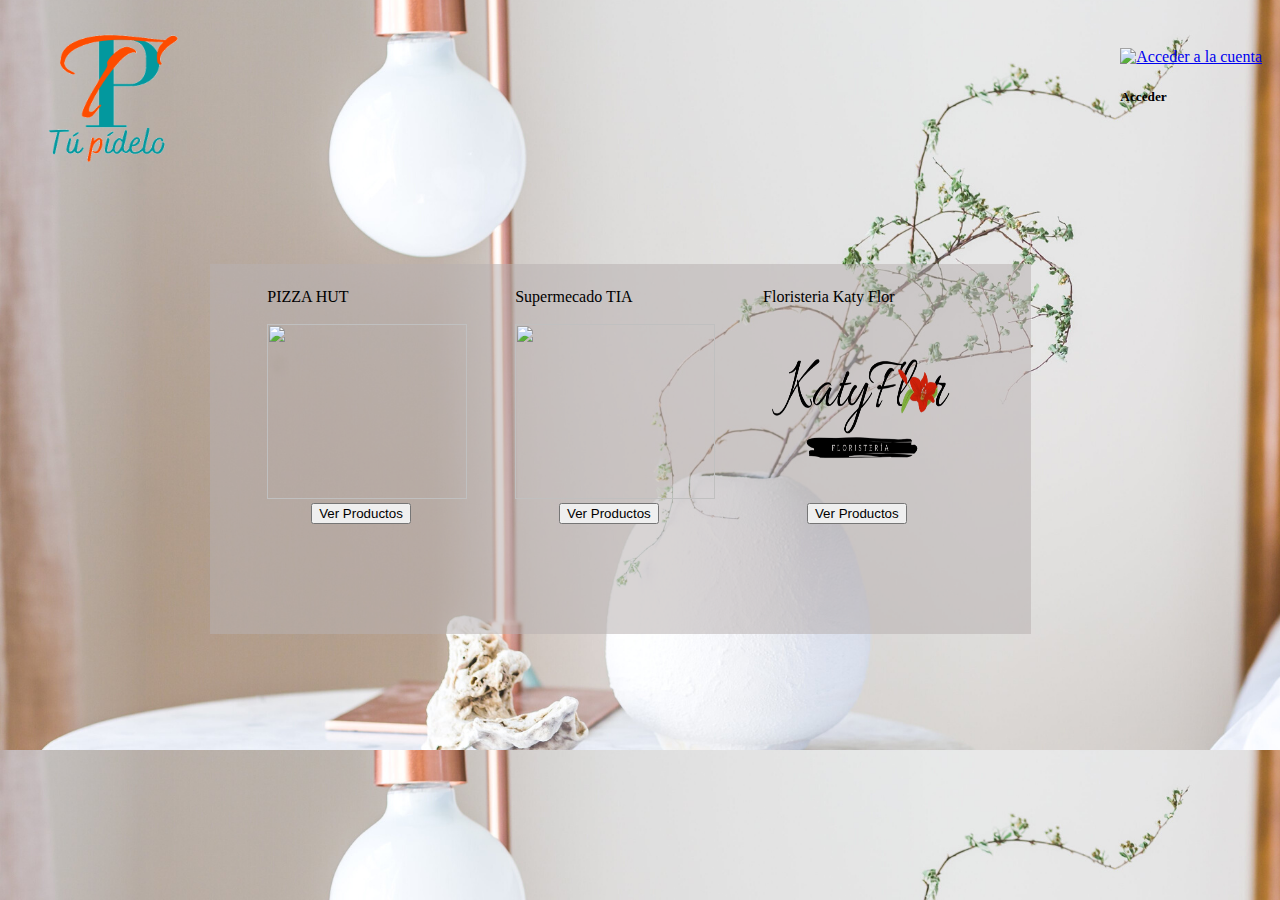
==== Practica-Servlets_JSP_JDBC/WebContent/publico/index.html @ 9dba652b "commit Interfaz" ====
<!DOCTYPE html>
<html>

<head>
    <meta charset="ISO-8859-1">
    <title>Tupidelo.com</title>
    <LINK REL=StyleSheet HREF="../CSS/index.css" TYPE="text/css">
</head>

<body background="../image/index.png">

    <header>

        <div class="encabezado">

            <div class="encabezado1">
                <a href="index.html" title="Ir a la Pagina principal "> <img src="../image/Logo2.png" width="200px" height="175px" alt="Logo"> </a>
            </div>


            <div class="encabezado3">
                <div class="ingreUsuEncabezado3">
                    <a href="login.jsp"> <img src="https://image.flaticon.com/icons/png/512/64/64572.png" width="75px" height="75px" alt="Acceder a la cuenta"></a>
                    <h5>Acceder </h5>
                </div>
            </div>

        </div>

    </header>

    <section class=cuadrado>

        <TABLE style="width: 100%;">
            <TR>
                <TD>

                    <form action="listarProdInv" method="post">
                        <a>PIZZA HUT <br><br> 
                                <img src="https://upload.wikimedia.org/wikipedia/commons/thumb/7/73/Pizza_Hut_1967-1999_logo.svg/1280px-Pizza_Hut_1967-1999_logo.svg.png" width="200px" height="175px" >
                            </a>

                        <input id="idPizzaHut" name="idProInv" type="hidden" value="1">
                        <br>
                        <input type="submit" value="Ver Productos" style=" margin-left: 18%;">
                    </form>

                </TD>
                <TD>
                    <form action="listarProdInv" method="post">
                        <a>Supermecado TIA <br><br> 
                            <img src="https://upload.wikimedia.org/wikipedia/commons/thumb/2/2e/Tia_Supermarket-Logo.svg/1200px-Tia_Supermarket-Logo.svg.png" width="200px" height="175px">
                        </a>
                        <input id="idTia" name="idProInv" type="hidden" value="2">
                        <br>
                        <input type="submit" value="Ver Productos" style=" margin-left: 18%;">
                    </form>

                </TD>
                <TD>
                    <form action="listarProdInv" method="post">
                        <a>Floristeria Katy Flor  <br><br> 
                            <img src="../image/logokaty.png" width="200px" height="175px">
                        </a>
                        <input id="idKaty" name="idProInv" type="hidden" value="3">
                        <br>
                        <input type="submit" value="Ver Productos" style=" margin-left: 18%;" >
                    </form>
                </TD>
            </TR>
        </TABLE>


    </section>

</body>

</html>
---- Practica-Servlets_JSP_JDBC/WebContent/CSS/index.css ----
@charset "ISO-8859-1";

button {
    border: none;
    background-color: white;
}

.boton :hover {
    background-color: #eaeaea;
}

.encabezado {
    width: 100%;
    height: 180px;
}

.encabezado1 {
    width: 20%;
    float: left;
}

.encabezado3 {
    width: 80%;
    float: left;
}

.logo {
    width: 16%;
    height: 180px;
}


.ingreUsuEncabezado3 {
    float: left;
    margin-left: 85%;
    margin-top: 4%;
    
}


.cuadrado {
	background: #b8b1b18c;
    margin-top: 6%;
    margin-left: 16%;
    width: 59%;
    height: 328px;
    padding: 21px;
    padding-left: 54px;
}
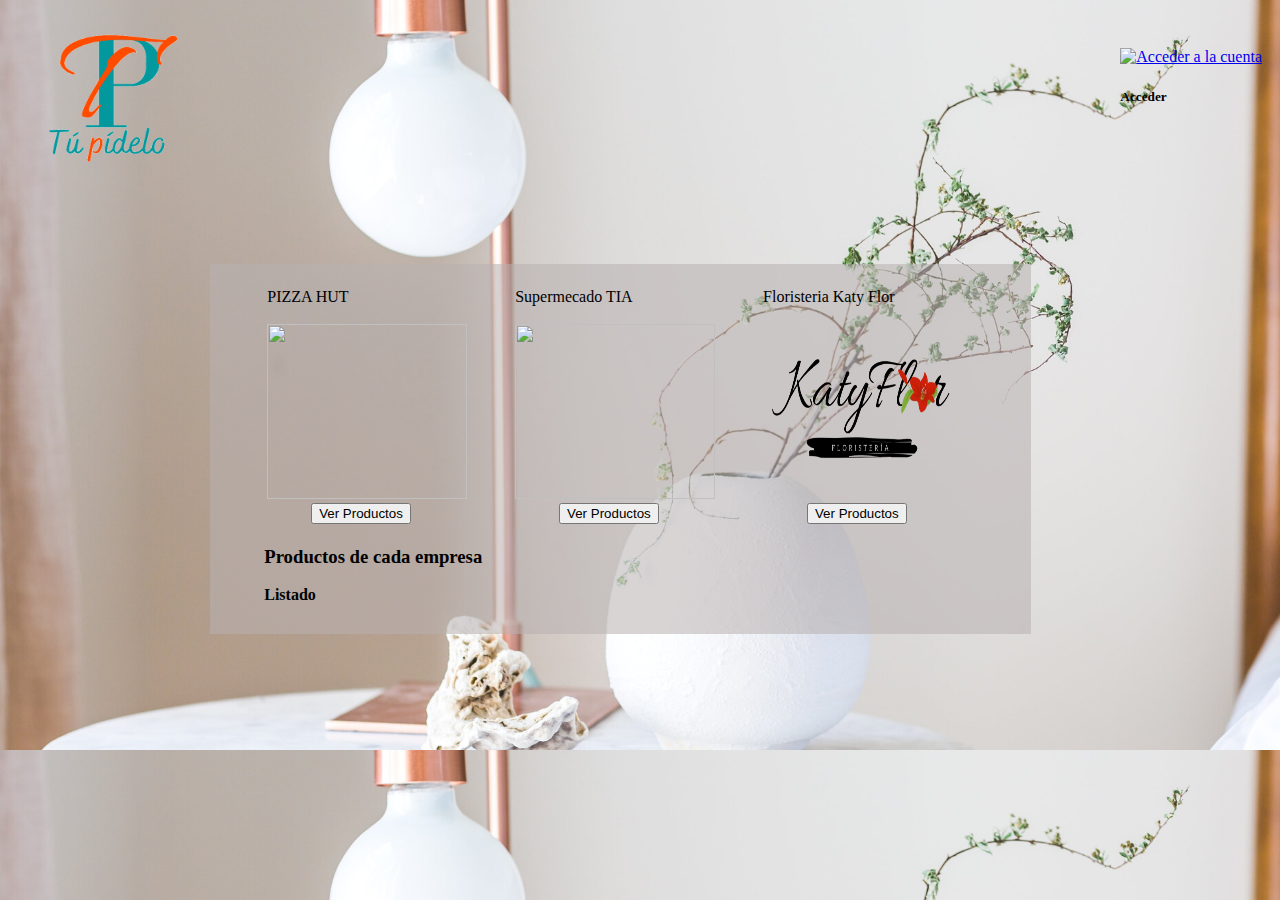
==== commit d8cec026: "Trabajo terminado parte usuario, administrador y publico" ====
--- a/Practica-Servlets_JSP_JDBC/WebContent/publico/index.html
+++ b/Practica-Servlets_JSP_JDBC/WebContent/publico/index.html
@@ -5,6 +5,7 @@
     <meta charset="ISO-8859-1">
     <title>Tupidelo.com</title>
     <LINK REL=StyleSheet HREF="../CSS/index.css" TYPE="text/css">
+    <script src="../js/listaProductosPublicos.js" type="text/javascript"></script>
 </head>
 
 <body background="../image/index.png">
@@ -42,18 +43,20 @@
 
                         <input id="idPizzaHut" name="idProInv" type="hidden" value="1">
                         <br>
-                        <input type="submit" value="Ver Productos" style=" margin-left: 18%;">
+                        <input type="button" value="Ver Productos" onclick="buscarProductoIndex(1);" style=" margin-left: 18%; ">
+                        
+                        
                     </form>
 
                 </TD>
                 <TD>
                     <form action="listarProdInv" method="post">
-                        <a>Supermecado TIA <br><br> 
+                        <a>Supermecado  TIA <br><br> 
                             <img src="https://upload.wikimedia.org/wikipedia/commons/thumb/2/2e/Tia_Supermarket-Logo.svg/1200px-Tia_Supermarket-Logo.svg.png" width="200px" height="175px">
                         </a>
                         <input id="idTia" name="idProInv" type="hidden" value="2">
                         <br>
-                        <input type="submit" value="Ver Productos" style=" margin-left: 18%;">
+                        <input type="button" value="Ver Productos" onclick="buscarProductoIndex(2);" style=" margin-left: 18%;">
                     </form>
 
                 </TD>
@@ -64,12 +67,15 @@
                         </a>
                         <input id="idKaty" name="idProInv" type="hidden" value="3">
                         <br>
-                        <input type="submit" value="Ver Productos" style=" margin-left: 18%;" >
+                        <input type="button" value="Ver Productos" onclick="buscarProductoIndex(3);" style=" margin-left: 18%;" >
                     </form>
                 </TD>
             </TR>
         </TABLE>
 
+	<div class="separador"> </div>
+	<h3>Productos de cada empresa</h3>
+	<div id="informacion"><b>Listado</b></div>
 
     </section>
 
